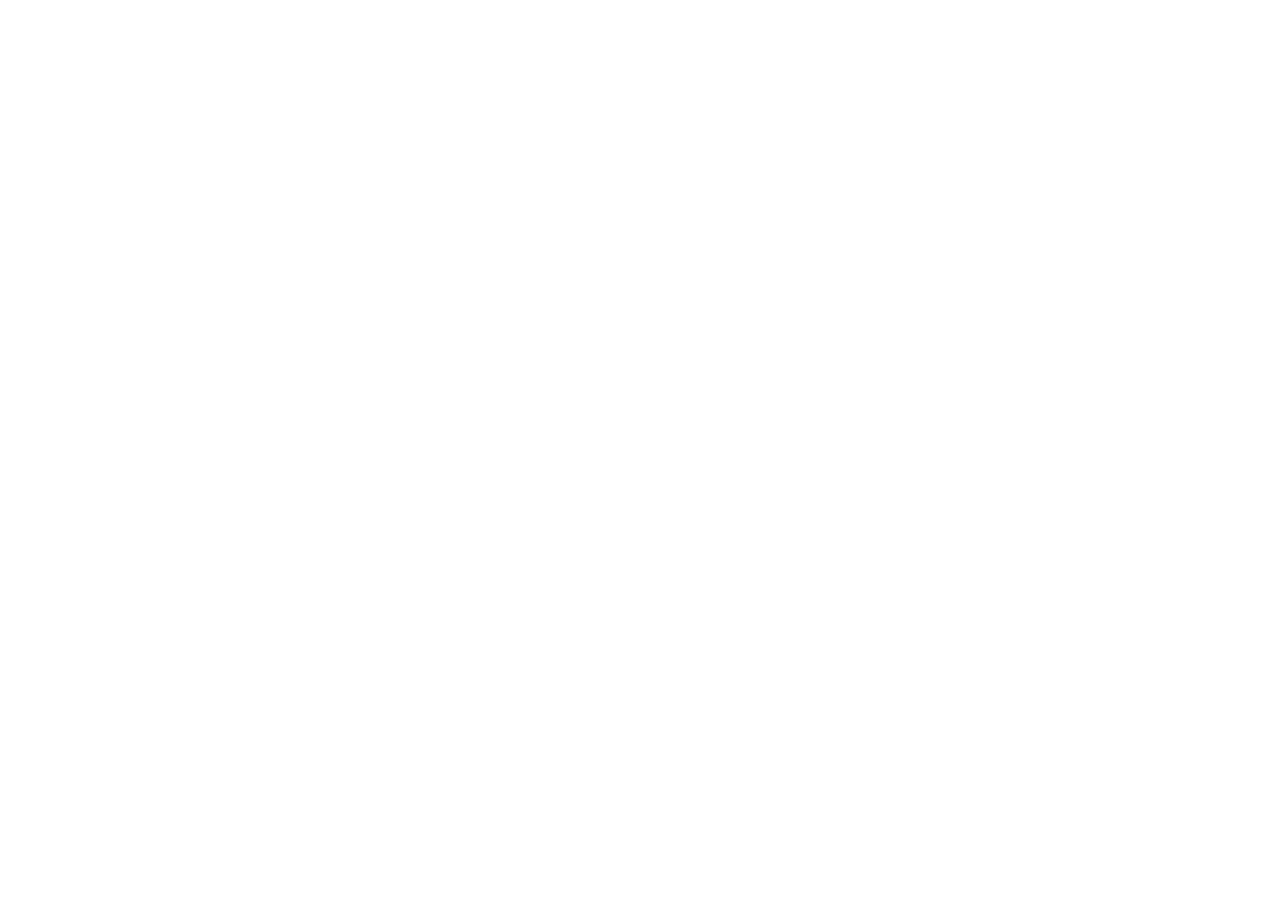
==== parolaPalindroma/index.html @ 64ff751f "[init]" ====
<!DOCTYPE html>
<html lang="en">
<head>
  <meta charset="UTF-8">
  <meta http-equiv="X-UA-Compatible" content="IE=edge">
  <meta name="viewport" content="width=device-width, initial-scale=1.0">
  <title>Parola palindroma</title>
</head>
<body>

  <script src="script.js"></script>
</body>
</html>
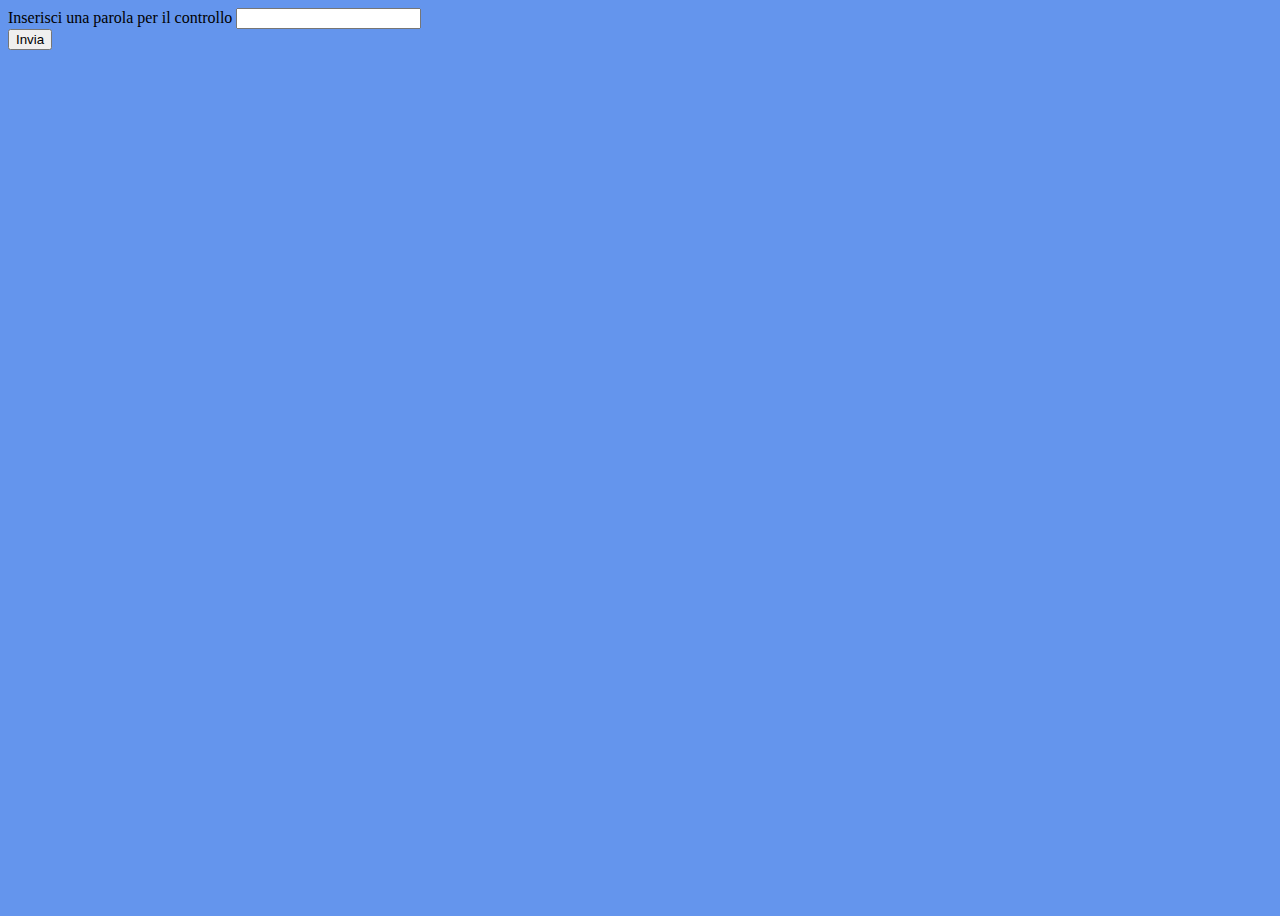
==== commit d07f9566: "[add] function js" ====
--- a/parolaPalindroma/index.html
+++ b/parolaPalindroma/index.html
@@ -4,9 +4,27 @@
   <meta charset="UTF-8">
   <meta http-equiv="X-UA-Compatible" content="IE=edge">
   <meta name="viewport" content="width=device-width, initial-scale=1.0">
+
+  <!-- Bootstrap -->
+  <link href="https://cdn.jsdelivr.net/npm/bootstrap@5.3.1/dist/css/bootstrap.min.css" rel="stylesheet" integrity="sha384-4bw+/aepP/YC94hEpVNVgiZdgIC5+VKNBQNGCHeKRQN+PtmoHDEXuppvnDJzQIu9" crossorigin="anonymous">
+  <script src="https://cdn.jsdelivr.net/npm/bootstrap@5.3.1/dist/js/bootstrap.bundle.min.js" integrity="sha384-HwwvtgBNo3bZJJLYd8oVXjrBZt8cqVSpeBNS5n7C8IVInixGAoxmnlMuBnhbgrkm" crossorigin="anonymous"></script>
+
+  <!-- Custom CSS -->
+  <link rel="stylesheet" href="style.css">
+
   <title>Parola palindroma</title>
 </head>
 <body>
+  <div class="container d-flex flex-column justify-content-center align-items-center">
+    <div class="mb-3">
+      <label for="wordCheck" class="form-label">Inserisci una parola per il controllo</label>
+      <input type="text" id="wordCheck" class="form-control">
+    </div>
+    
+    <button id="btnCheck" class="btn btn-secondary mb-3">Invia</button>
+
+    <h2 id="message"></h2>
+  </div>
 
   <script src="script.js"></script>
 </body>
--- a/parolaPalindroma/style.css
+++ b/parolaPalindroma/style.css
@@ -0,0 +1,11 @@
+:root{
+  --bg-body: #6495ed;
+}
+
+body{
+  background-color: var(--bg-body);
+}
+
+.container{
+  height: 100vh;
+}